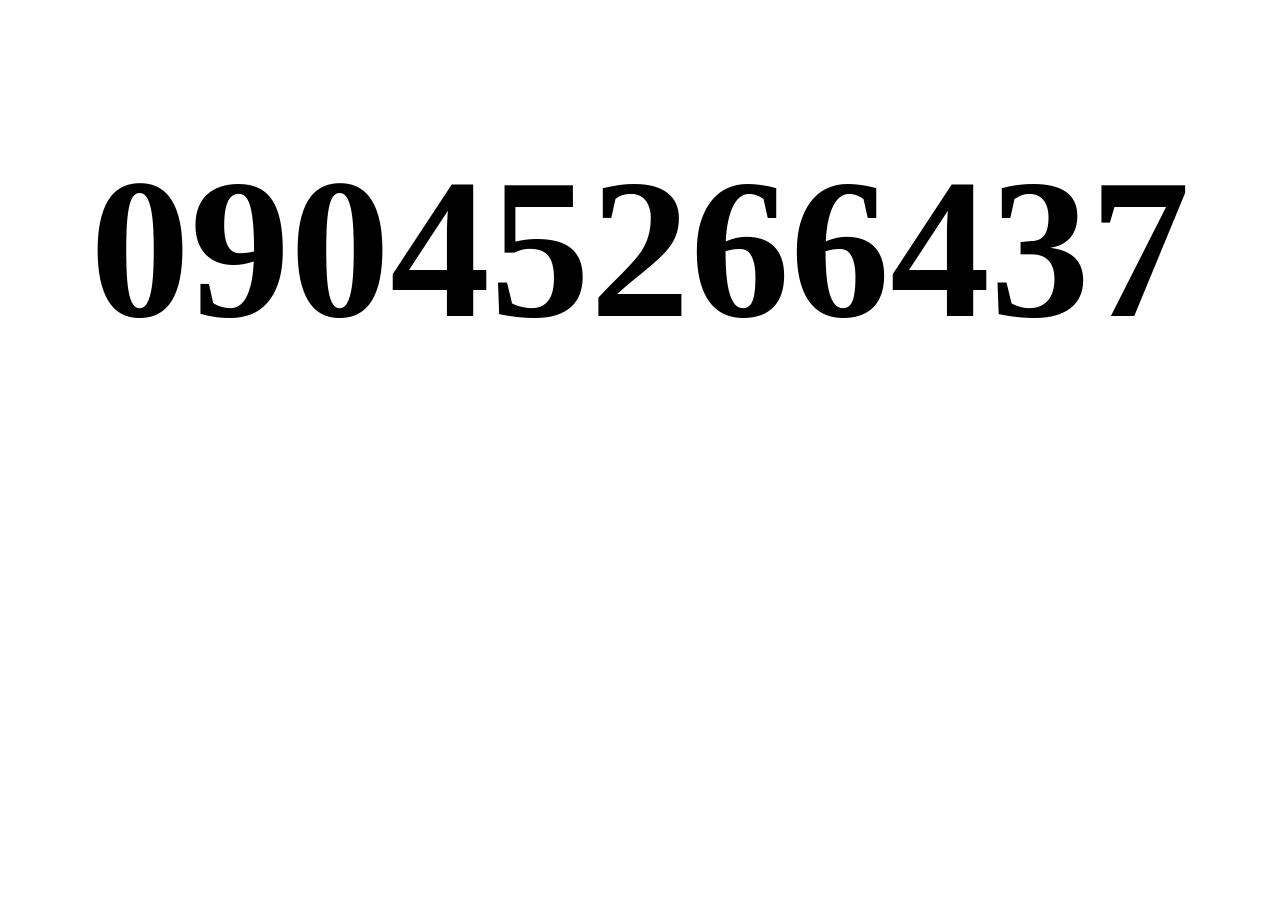
==== contacts.html @ f3fdb5f8 "new update" ====
<!DOCTYPE html>
<html lang="en">
<head>
    <meta charset="UTF-8">
    <meta name="viewport" content="width=device-width, initial-scale=1.0">
    <title>Document</title>
    <link rel="stylesheet" href="contacts.css">
</head>
<body>
    <h1>09045266437</h1>
</body>
</html>
---- contacts.css ----
h1{
    font-size: 200px;
    color: black;
    text-align: center;
}
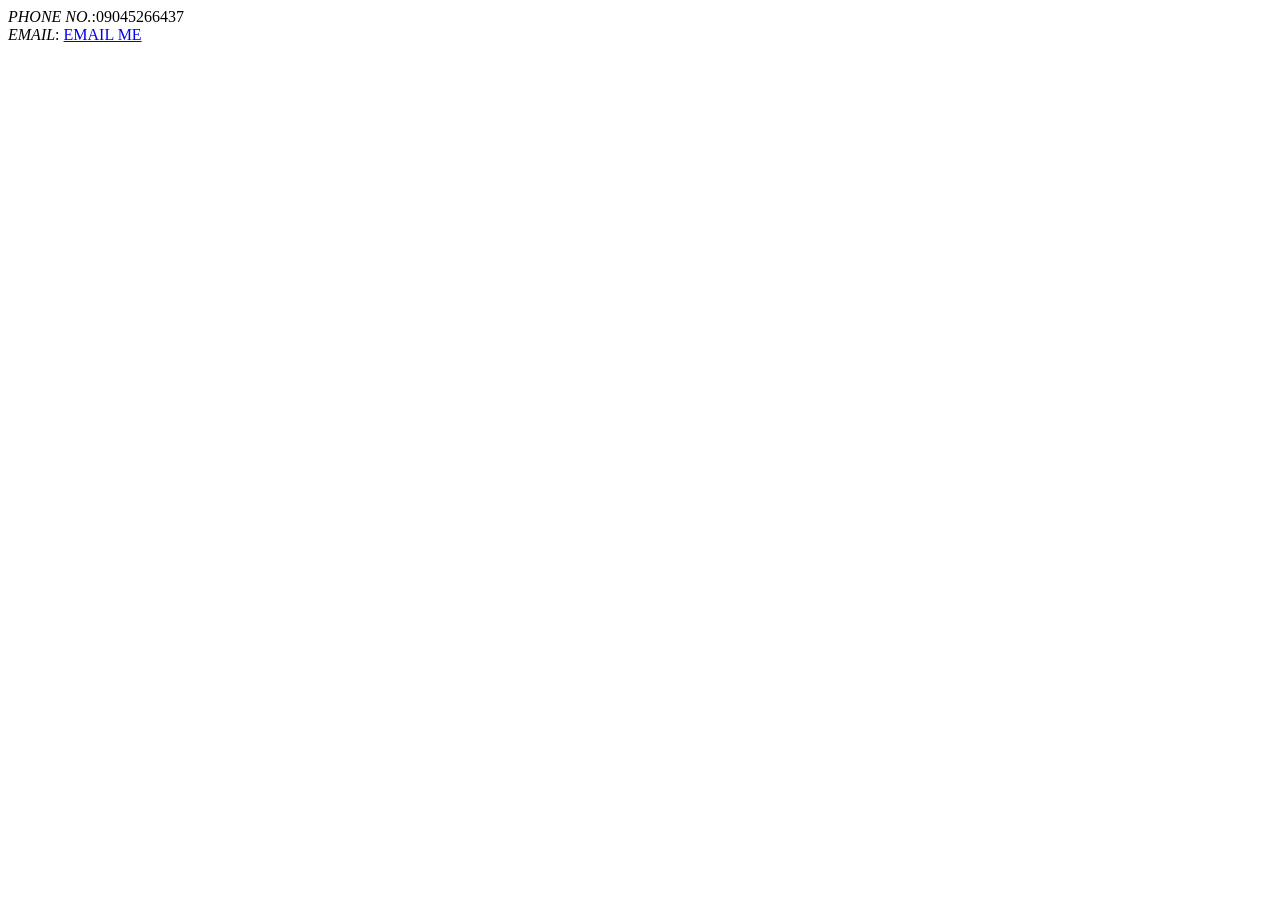
==== commit 7b815351: "new update" ====
--- a/contacts.html
+++ b/contacts.html
@@ -7,6 +7,8 @@
     <link rel="stylesheet" href="contacts.css">
 </head>
 <body>
-    <h1>09045266437</h1>
+    <i>PHONE NO.</i>:09045266437 <br>
+    <i>EMAIL</i>: <a href="mailto:knightemmanuel94@gmail.com?subject=Hello%20from%20your%20website&body=Hi%20there!%20I%20found%20your%20contact%20information%20on%20your%20website.">EMAIL ME</a>
+    
 </body>
 </html>
